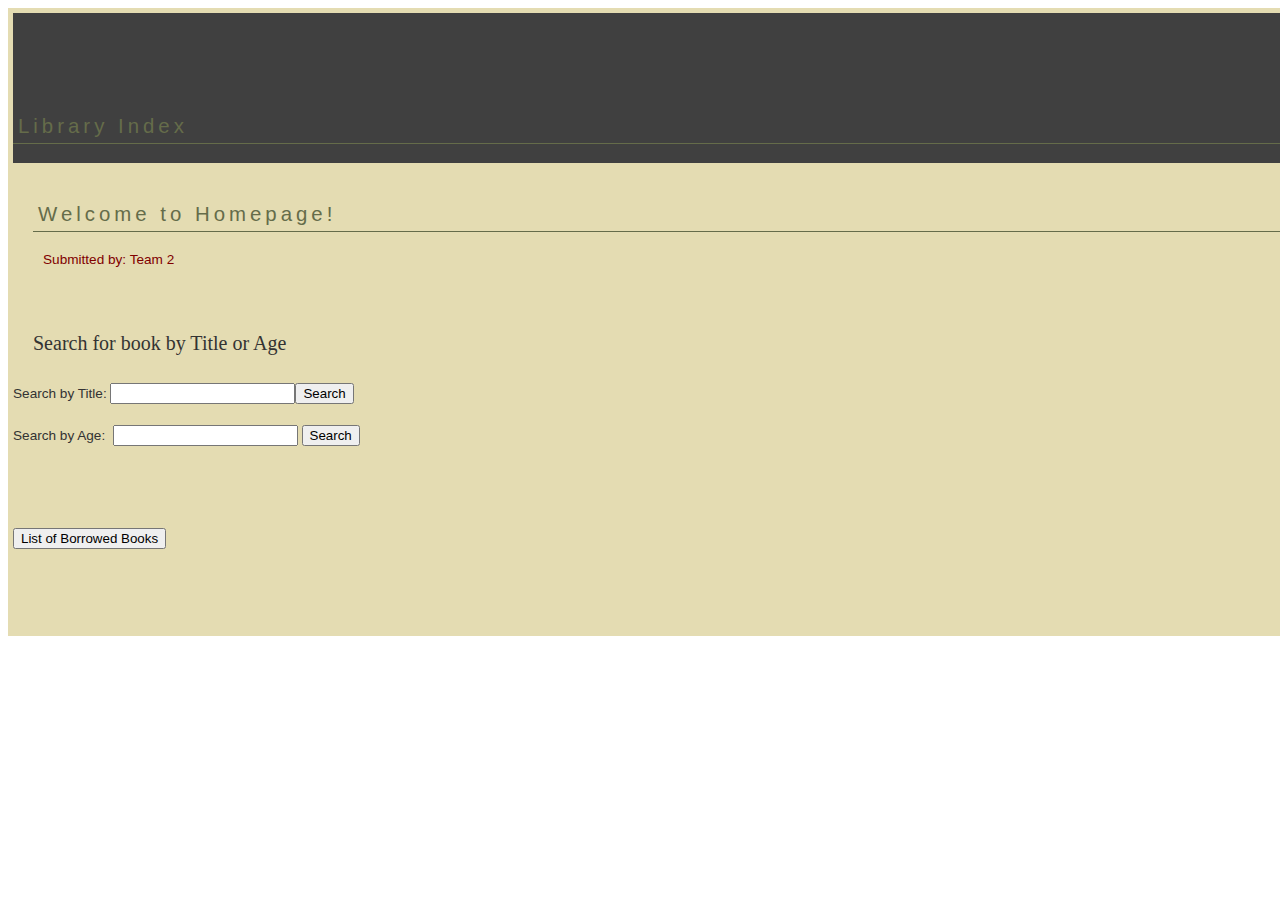
==== index.html @ 06cc0d1e "Add files via upload" ====
<!DOCTYPE html>
<!--
To change this license header, choose License Headers in Project Properties.
To change this template file, choose Tools | Templates
and open the template in the editor.
-->
<html>
    <head>
        <title>Library Index</title>
        <meta charset="UTF-8">
        <meta name="viewport" content="width=device-width, initial-scale=1.0">
        <style>
            body {
            background: url("images/image1") repeat;
            color : #a52a2a;
            width : 100%;
            font : 85% "Trebuchet MS", Tahoma, Arial, Helvetica, sans-serif;
            }

            #container {
            width : 100%;
            margin : 0 auto;
            padding : 5px;
            background: #E4DCB2;
            color : #333;
            line-height : 1.5em;
            }

            #top {
            margin:0;
            padding : 0;
            color:#333;
            background : #404040 url(images/image1.jpg);
            background-size: 100% 180px;
            background-repeat: no-repeat;
            border-bottom : 0px solid #fff;
            height:150px;
            width: 100%;
            }

            h2 {
            margin : 0;
            padding : 20px 0 5px 5px;
            font : 150%  Helvetica, "Trebuchet MS", Arial,Tahoma, sans-serif;
            letter-spacing:4px;
            border-bottom: 1px solid #656C4A;
            color:#656C4A;
            background:inherit;
            }
            h3 {
            margin : 0;
            padding : 20px 0 5px 10px;
            font : 100%  "Comic Sans MS", cursive, sans-serif;
            color:#800000;
            background:inherit;
            }

            #content {
            margin :10px 0 0 10px;
            padding : 10px;
            }

            .wrap {
            width: 100%;
            }
            p {
            font-size: 20px; 
            font-family: fantasy
            }
        </style>      
    </head>
    <body>
        
        <div id="container">
            <div id="top">
            <br/>
            <br/>
            <br/>
            <br/>
            <h2>Library Index</h2>
            </div>
	
            <div id="content">
                <h2>Welcome to Homepage!</h2>

            <div class="wrap">
                <h3>Submitted by: Team 2</h3>
                <br/>
                <br/>
                <p>Search for book by Title or Age</p>
            </div>
            </div> 

            <script type="text/javascript">
                function validationForm() {
                if (document.myForm.x.value==0)
				{
                    alert("ALERT: Input field cannot be empty!");
                    return false;
				}
				if(document.myForm.y.value==0)
				{
                    alert("ALERT: Input field cannot be empty!");
                    return false;
				}
            }
            </script> 
        
            <form name="myForm" action="booksearch.php" onsubmit="return validationForm()" method="post">
                Search by Title: <input type="text" name="x" ><input type="submit" value="Search" >
				<br/>
              	<br/>

				Search by Age:&nbsp <input type="text" name="y"> <input type="submit" value="Search">
				
            </form>
			<br/>
			<br/>
			<br/>
			<br/>
			
			<form name="viewForm" action="view.php" method="post">
				<input type="button" value="List of Borrowed Books">
				
            
            <br/>
            <br/>
            <br/>
            <br/>
            <br/>
        </div>        
    </body>
</html>
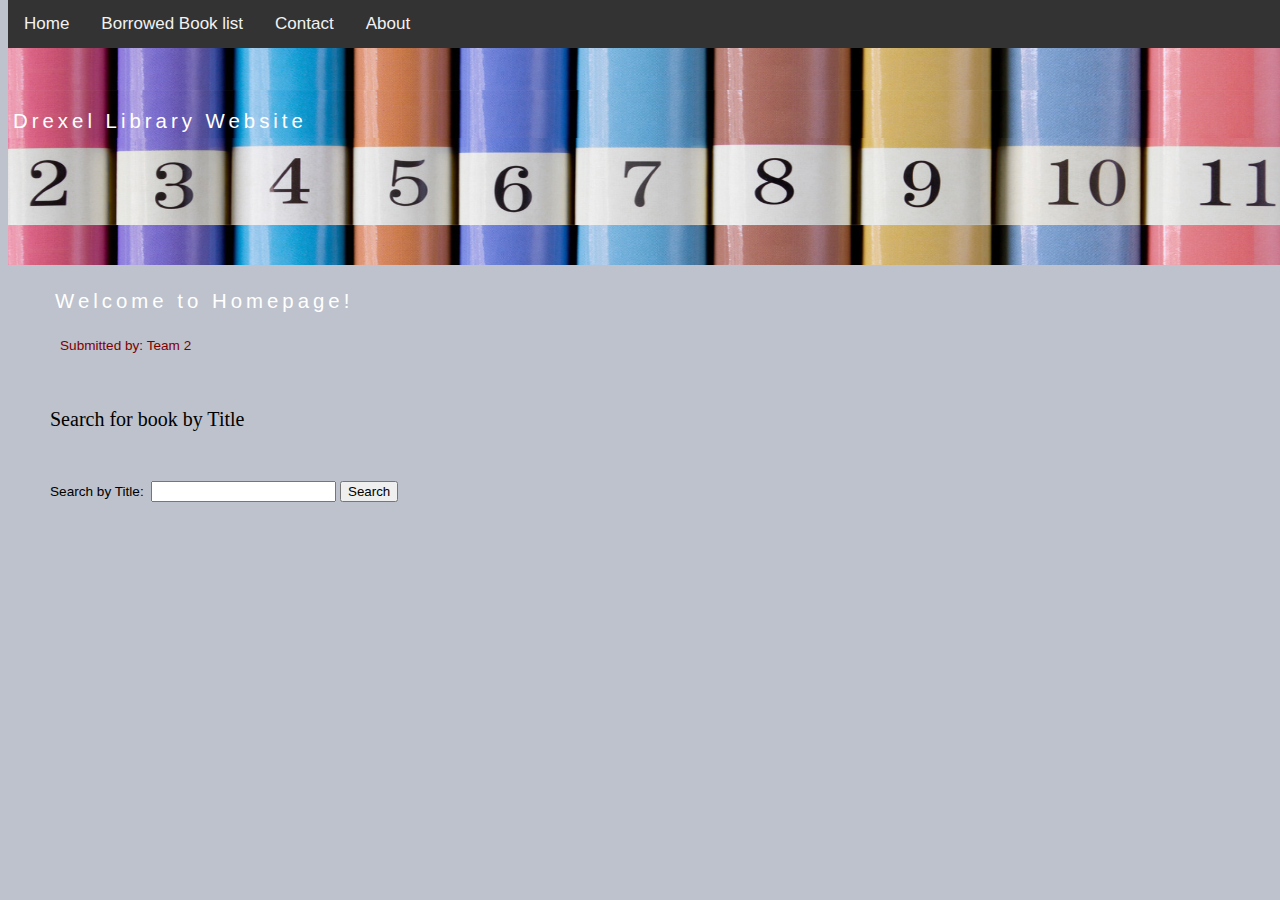
==== commit 6ddcb79b: "Here The code wejdan" ====
--- a/index.html
+++ b/index.html
@@ -1,4 +1,5 @@
-<!DOCTYPE html>
+
+     <!DOCTYPE html>
 <!--
 To change this license header, choose License Headers in Project Properties.
 To change this template file, choose Tools | Templates
@@ -6,128 +7,78 @@
 -->
 <html>
     <head>
-        <title>Library Index</title>
+        <title>Library Home Page</title>
         <meta charset="UTF-8">
         <meta name="viewport" content="width=device-width, initial-scale=1.0">
-        <style>
-            body {
-            background: url("images/image1") repeat;
-            color : #a52a2a;
-            width : 100%;
-            font : 85% "Trebuchet MS", Tahoma, Arial, Helvetica, sans-serif;
-            }
 
-            #container {
-            width : 100%;
-            margin : 0 auto;
-            padding : 5px;
-            background: #E4DCB2;
-            color : #333;
-            line-height : 1.5em;
-            }
-
-            #top {
-            margin:0;
-            padding : 0;
-            color:#333;
-            background : #404040 url(images/image1.jpg);
-            background-size: 100% 180px;
-            background-repeat: no-repeat;
-            border-bottom : 0px solid #fff;
-            height:150px;
-            width: 100%;
-            }
-
-            h2 {
-            margin : 0;
-            padding : 20px 0 5px 5px;
-            font : 150%  Helvetica, "Trebuchet MS", Arial,Tahoma, sans-serif;
-            letter-spacing:4px;
-            border-bottom: 1px solid #656C4A;
-            color:#656C4A;
-            background:inherit;
-            }
-            h3 {
-            margin : 0;
-            padding : 20px 0 5px 10px;
-            font : 100%  "Comic Sans MS", cursive, sans-serif;
-            color:#800000;
-            background:inherit;
-            }
-
-            #content {
-            margin :10px 0 0 10px;
-            padding : 10px;
-            }
-
-            .wrap {
-            width: 100%;
-            }
-            p {
-            font-size: 20px; 
-            font-family: fantasy
-            }
-        </style>      
+        <link rel="stylesheet" type="text/css" href="webStyle.css">
+        
+  
     </head>
     <body>
+
         
-        <div id="container">
             <div id="top">
+                <br/>
+                <br/>
+                <br/>
+                <h2>Drexel Library Website </h2>
+            </div>
+
+            <div class="navbar">
+
+                <a href="index.html">Home</a>
+                <a href="view.php">Borrowed Book list</a>
+                <a href="#contact">Contact</a>
+                <a href="#about">About</a>
+
+            </div>
+            <br/>
+
+     
+
+        <script type="text/javascript">
+            function validationForm() {
+                if (document.myForm.age.value == 0)
+                {
+                    alert(" Input field cannot be empty!");
+                    return false;
+                }
+            }
+        </script> 
+
+        <div class="wrap">
+            <h2>Welcome to Homepage!</h2>
+            <h3>Submitted by: Team 2</h3>
+            <br/>
+            <br/>
+            <p>Search for book by Title </p>
+
+
+
+            <form name="myForm" action="booksearch.php" onsubmit="return validationForm()" method="post">
+                <!--  Search by Title: <input type="text" name="x" ><input type="submit" value="Search" > -->
+                <br/>
+                <br/>
+
+                Search by Title:&nbsp <input type="text" name="title"> <input type="submit" value="Search">
+                <!-- <input type="button"  onsubmit ="view.php" value="List of Borrowed Books">-->
+                <!-- <button type="button" onclick=>List of Borrowed Books</button> -->
+
+                <br/>
+                <br/>
+                <!-- <a href='view.php'>view </a> -->
+            </form>
             <br/>
             <br/>
             <br/>
             <br/>
-            <h2>Library Index</h2>
-            </div>
-	
-            <div id="content">
-                <h2>Welcome to Homepage!</h2>
 
-            <div class="wrap">
-                <h3>Submitted by: Team 2</h3>
-                <br/>
-                <br/>
-                <p>Search for book by Title or Age</p>
-            </div>
-            </div> 
+        </div>
 
-            <script type="text/javascript">
-                function validationForm() {
-                if (document.myForm.x.value==0)
-				{
-                    alert("ALERT: Input field cannot be empty!");
-                    return false;
-				}
-				if(document.myForm.y.value==0)
-				{
-                    alert("ALERT: Input field cannot be empty!");
-                    return false;
-				}
-            }
-            </script> 
-        
-            <form name="myForm" action="booksearch.php" onsubmit="return validationForm()" method="post">
-                Search by Title: <input type="text" name="x" ><input type="submit" value="Search" >
-				<br/>
-              	<br/>
 
-				Search by Age:&nbsp <input type="text" name="y"> <input type="submit" value="Search">
-				
-            </form>
-			<br/>
-			<br/>
-			<br/>
-			<br/>
-			
-			<form name="viewForm" action="view.php" method="post">
-				<input type="button" value="List of Borrowed Books">
-				
-            
-            <br/>
-            <br/>
-            <br/>
-            <br/>
-            <br/>
-        </div>        
+
+
+
     </body>
-</html>+</html>
--- a/webStyle.css
+++ b/webStyle.css
@@ -0,0 +1,88 @@
+/*
+To change this license header, choose License Headers in Project Properties.
+To change this template file, choose Tools | Templates
+and open the template in the editor.
+*/
+/* 
+    Created on : Mar 12, 2017, 1:06:38 PM
+    Author     : wejdanbabatain
+*/
+
+body {
+    background-color:  #bdc2cc ;
+    /*background: url("images/image1") repeat;*/
+    /* color : #a52a2a; */
+    width : 100%;
+    font : 85% "Trebuchet MS", Tahoma, Arial, Helvetica, sans-serif;
+}
+
+#top {
+    
+    background : #404040 url(banner.jpg);
+    background-size: 100% 180px;
+    height:220px;
+    width: 100%;
+    position: absolute;
+    top: 45px;
+}
+h2 {
+    margin : 0;
+    padding : 20px 0 5px 5px;
+    font : 150%  Helvetica, "Trebuchet MS", Arial,Tahoma, sans-serif;
+    letter-spacing:4px;
+    color:white;
+    background:inherit;
+}
+h3 {
+    margin : 0;
+    padding : 20px 0 5px 10px;
+    font : 100%  "Comic Sans MS", cursive, sans-serif;
+    color:#800000;
+    background:inherit;
+}
+
+
+.wrap {
+    width: 100%;
+    position: absolute;
+    top: 270px;
+    left: 50px;
+}
+p {
+    font-size: 20px; 
+    font-family: fantasy
+}
+
+table {
+    border-collapse: collapse;
+    width: 100%;
+}
+th, td {
+    padding: 8px;
+    text-align: left;
+    border-bottom: 1px solid #656C4A;
+}
+
+
+.navbar {
+  overflow: hidden;
+  background-color: #333;
+  position: absolute;
+  top: 0;
+  width: 100%;
+}
+
+.navbar a {
+  float: left;
+  display: block;
+  color: #f2f2f2;
+  text-align: center;
+  padding: 14px 16px;
+  text-decoration: none;
+  font-size: 17px;
+}
+
+
+.navbar a:hover {
+    background-color: #111;
+}
